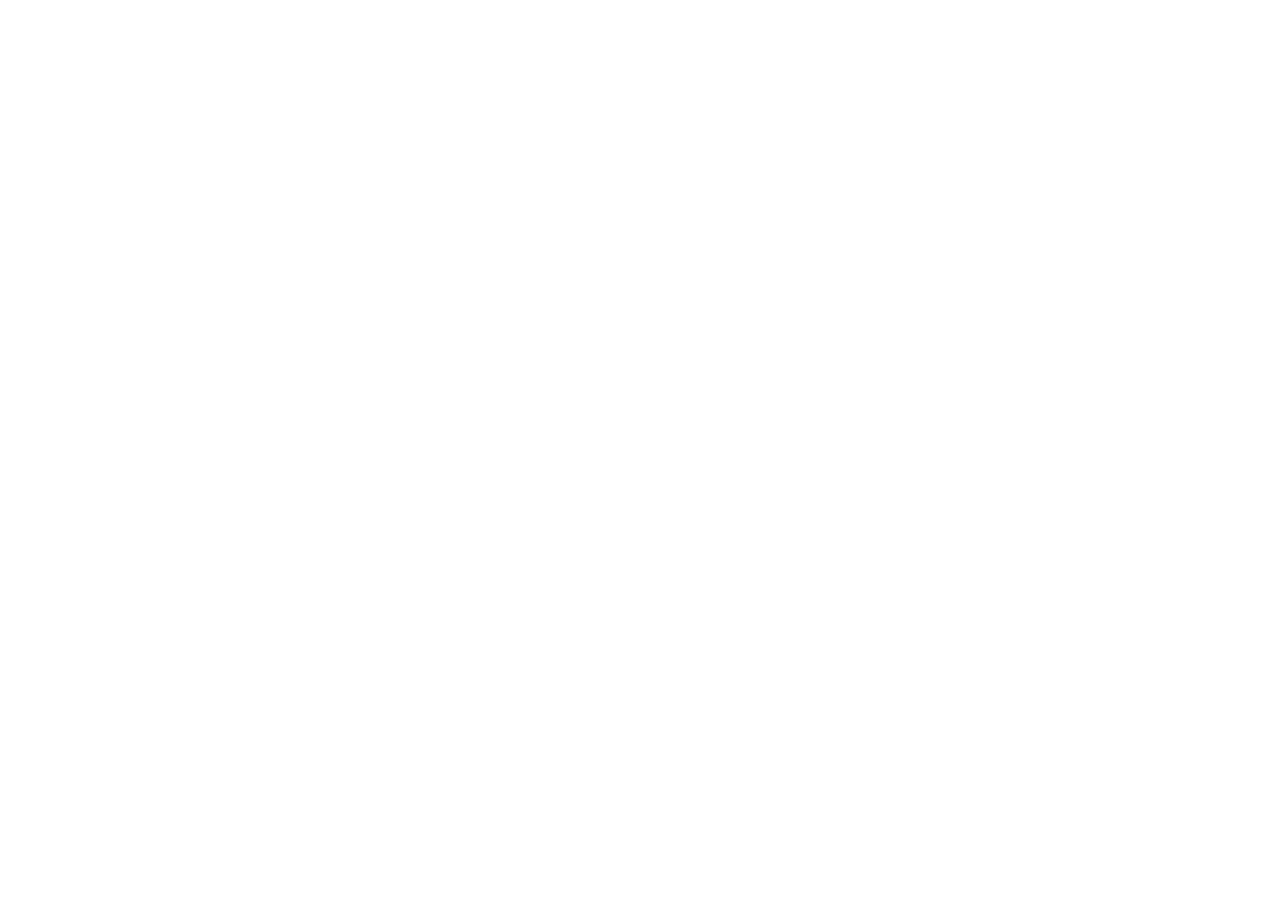
==== index.html @ f7006032 "commit initial" ====
<!DOCTYPE html>
<html lang="pt-BR">
<head>
  <meta charset="UTF-8">
  <meta name="viewport" content="width=device-width, initial-scale=1.0">
  <title>Curso Javascript Hora de Codar</title>
</head>
<body>
  
  
  <script src="script.js"></script>
</body>
</html>
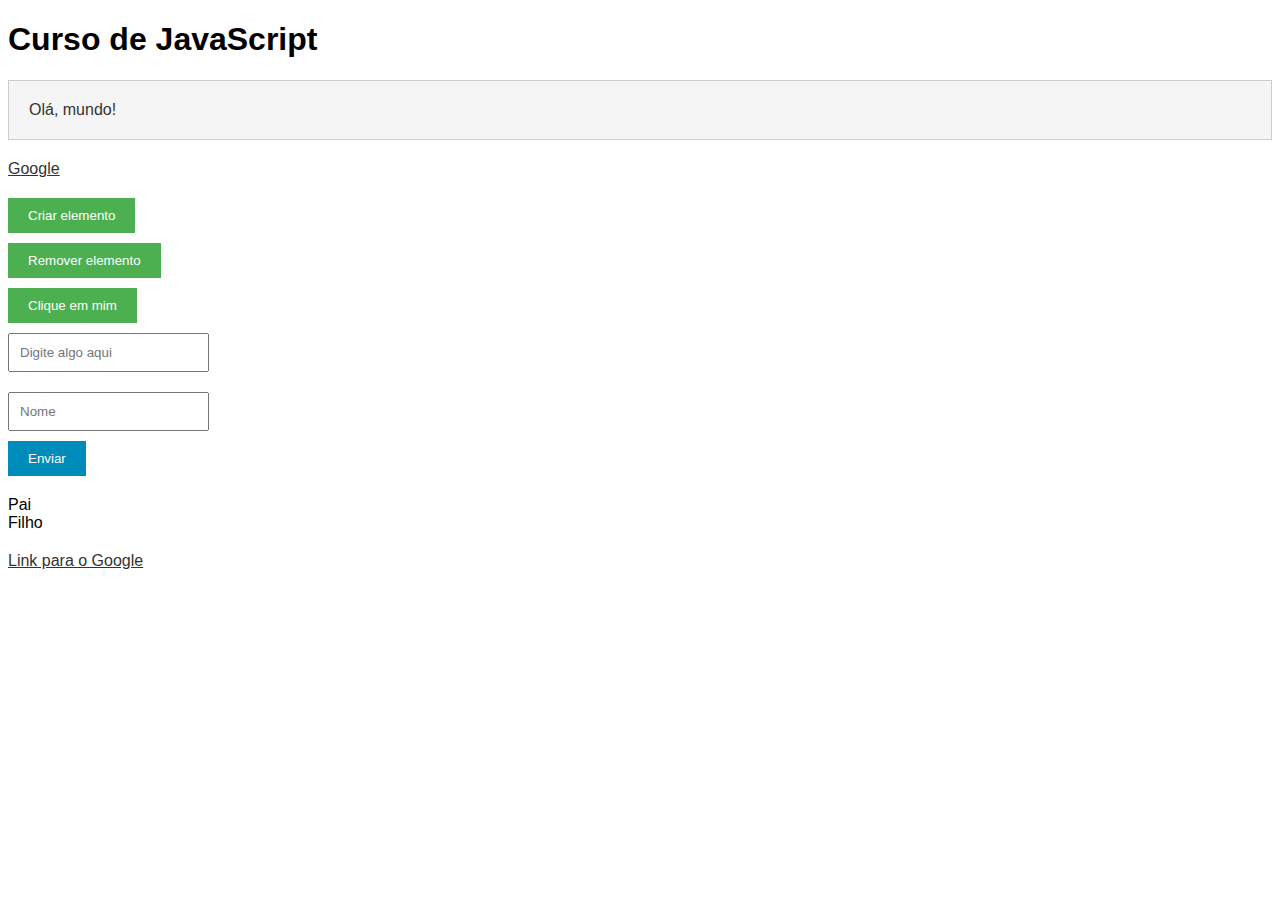
==== commit 99fe961d: "add hmtl e css" ====
--- a/index.html
+++ b/index.html
@@ -3,11 +3,60 @@
 <head>
   <meta charset="UTF-8">
   <meta name="viewport" content="width=device-width, initial-scale=1.0">
+  <link rel="stylesheet" href="style.css">
   <title>Curso Javascript Hora de Codar</title>
 </head>
 <body>
+
+  <!DOCTYPE html>
+<html lang="en">
+  <head>
+    <meta charset="UTF-8" />
+    <meta name="viewport" content="width=device-width, initial-scale=1.0" />
+    <title>Curso de JavaScript com exercícios e projetos</title>
+    <link rel="stylesheet" href="styles.css" />
+  </head>
+  <body>
+    <h1>Curso de JavaScript</h1>
+
+    <!-- Seção de DOM -->
+
+    <!-- Exemplo para seleção de elementos no DOM -->
+    <div id="meuId" class="minhaClasse">Olá, mundo!</div>
+    <a href="https://www.google.com" target="_blank">Google</a>
+
+    <!-- Exemplo para manipulação da estrutura do DOM -->
+    <button id="botaoCriar">Criar elemento</button>
+    <button id="botaoRemover">Remover elemento</button>
+
+    <!-- Exemplos para eventos -->
+    <button id="botaoEvento">Clique em mim</button>
+    <input type="text" id="inputEvento" placeholder="Digite algo aqui" />
+
+    <!-- Exemplo para eventos de formulário -->
+    <form id="meuFormulario">
+      <input type="text" id="meuInput" placeholder="Nome" />
+      <button type="submit">Enviar</button>
+    </form>
+
+    <!-- Exemplo para eventos de propagação e delegação -->
+    <div id="elementoPai">
+      Pai
+      <div id="elementoFilho" class="classeDosFilhos">Filho</div>
+    </div>
+
+    <!-- Exemplo para preventDefault e stopPropagation -->
+    <a href="https://www.google.com" id="meuLink">Link para o Google</a>
+  </body>
+</html>
   
-  
-  <script src="script.js"></script>
+
+  <!-- <script src="script.js"></script> -->
+  <!-- <script src="fundamentos.js"></script> -->
+  <!-- <script src="fundamentos_exercicios.js"></script> -->
+  <!-- <script src="avancando.js"></script> -->
+  <!-- <script src="exercicio_avancando.js"></script> -->
+
+  <script src="dom.js"></script>
 </body>
 </html>--- a/style.css
+++ b/style.css
@@ -0,0 +1,52 @@
+body {
+  font-family: Arial, sans-serif;
+}
+
+#meuId {
+  padding: 20px;
+  margin: 20px 0;
+  background-color: #f5f5f5;
+  color: #333;
+}
+
+.minhaClasse {
+  border: 1px solid #ccc;
+}
+
+button {
+  display: block;
+  margin: 10px 0;
+  padding: 10px 20px;
+  background-color: #4caf50;
+  color: white;
+  border: none;
+  cursor: pointer;
+}
+
+button:hover {
+  background-color: #45a049;
+}
+
+input[type="text"] {
+  padding: 10px;
+  margin: 10px 0;
+  display: block;
+}
+
+form {
+  margin: 20px 0;
+}
+
+form button {
+  background-color: #008cba;
+}
+
+form button:hover {
+  background-color: #007b9a;
+}
+
+a {
+  display: block;
+  margin: 20px 0;
+  color: #333;
+}